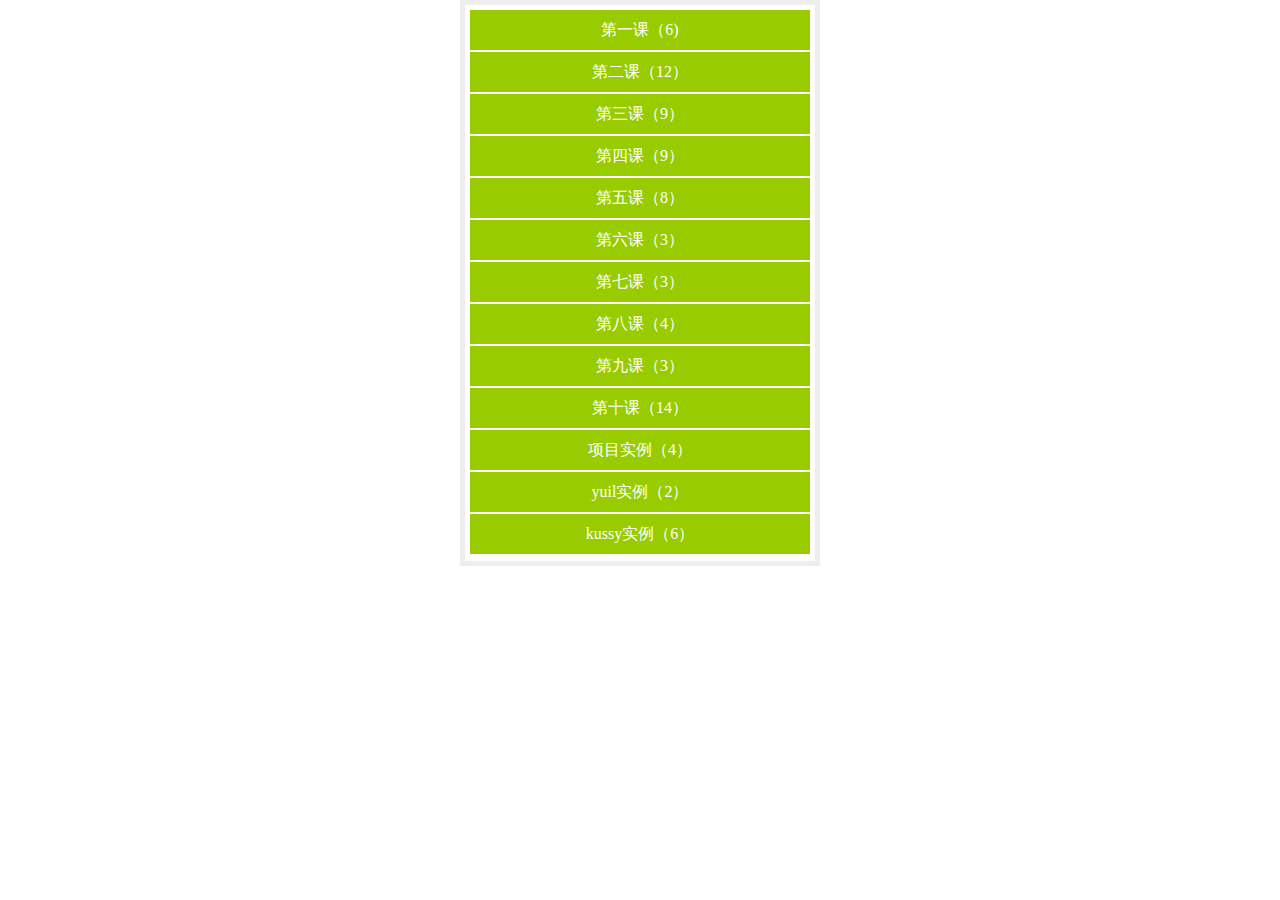
==== index.html @ faa41015 "modify" ====
<!DOCTYPE html>
<html>
	<head>
		<meta charset="utf-8" />
		<title></title>
		<link rel="stylesheet" type="text/css" href="css/main.css"/>
	</head>
	<body>
		<div class="nav">
			<ul class="main_ul" >
				<li>第一课（6)
					<ul class="list_ul" >
						<li class="litop"><a href="lesson1/task1.html">1) 控制Div属性</a></li>
						<li><a href="lesson1/task2.html">2) 网页换肤</a></li>
						<li><a href="lesson1/task3.html">3) 函数接收参数并弹出</a></li>
						<li><a href="">4) 用循环将三个Div变成红色</a></li>
						<li><a href="">5) 鼠标移入/移出改变样式</a></li>
						<li><a href="">6) 记住密码提示框</a></li>
					</ul>
				</li>
				<li>第二课（12）
					<ul class="list_ul" >
						<li class="litop"><a href="">1) 控制Div属性</a></li>
						<li><a href="">2) 网页换肤</a></li>
						<li><a href="">3) 函数接收参数并弹出</a></li>
						<li><a href="">4) 用循环将三个Div变成红色</a></li>
						<li><a href="">5) 鼠标移入/移出改变样式</a></li>
						<li><a href="">6) 记住密码提示框</a></li>
					</ul>
				</li>
				<li>第三课（9）</li>
				<li>第四课（9）</li>
				<li>第五课（8）</li>
				<li>第六课（3）</li>
				<li>第七课（3）</li>
				<li>第八课（4）</li>
				<li>第九课（3）</li>
				<li>第十课（14）</li>				
				<li>项目实例（4）</li>
				<li>yuil实例（2）</li>
				<li>kussy实例（6）</li>
				
			</ul>
		</div>
		<script src="js/main.js">		
		</script>
	</body>
</html>
---- css/main.css ----
*{
	padding: 0;
	margin: 0;
}
li{
	list-style: none;
}
a{
	text-decoration: none;
}

.nav{
	width: 340px;
	border: 5px solid rgb(238,238,238);
	padding: 5px;
	margin: 0 auto;
}
.main_ul li{
	background-color: rgb(153,204,0);
	margin-bottom: 2px;
	line-height: 40px;
	text-align: center;
	color: white;
	overflow: hidden;
	
}
.main_ul li:hover .list_ul{
display: block;
}

.list_ul{
	background-color: white;
	display: none;
}
.litop{
	border-top: 2px solid white;
}
.list_ul li{
	background-color: rgb(119,204,225);
	line-height: 40px;
	text-align: center;
	
}
.list_ul li a{
	color: white;
}
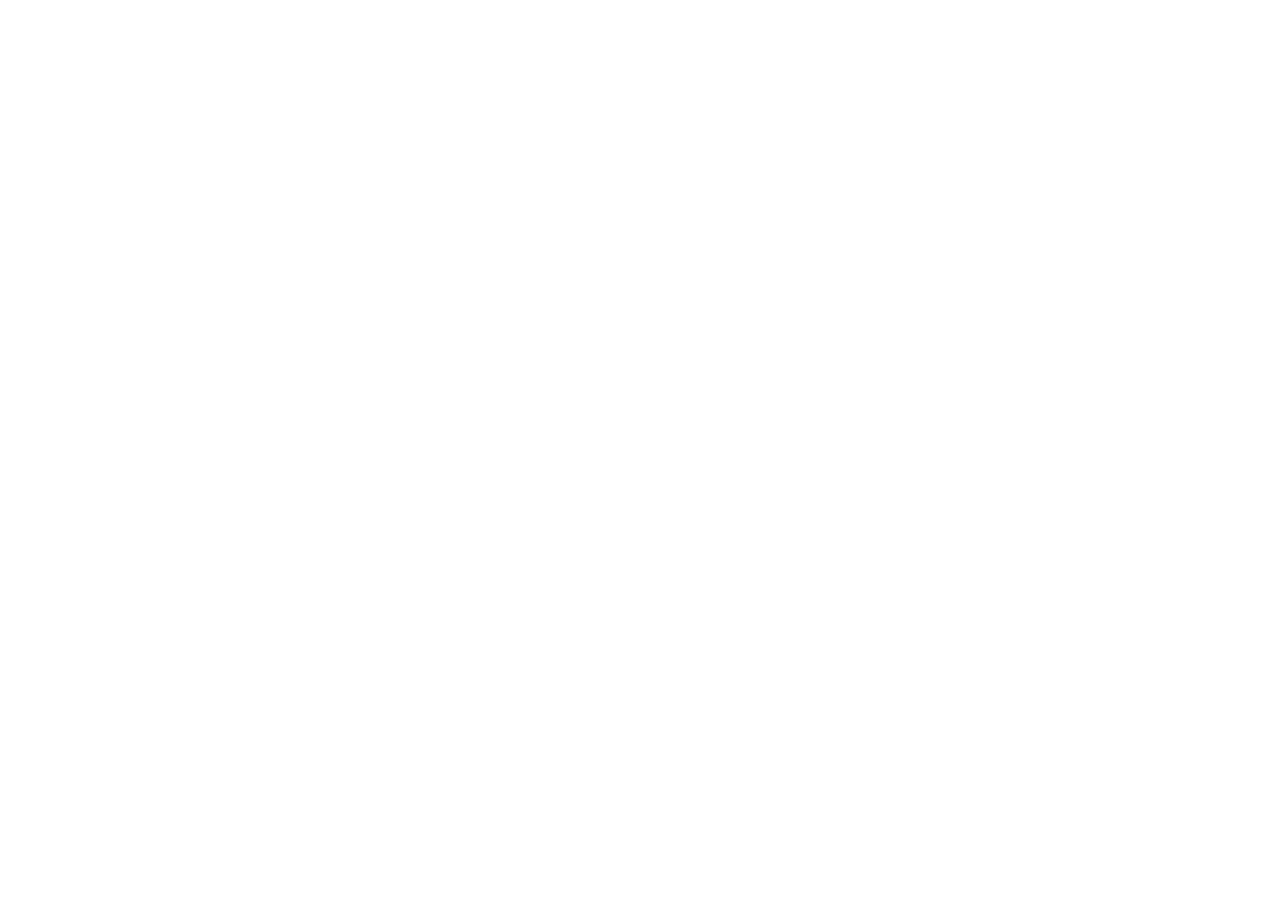
==== commit 23ef3418: "ok" ====
--- a/index.html
+++ b/index.html
@@ -1,48 +1 @@
-<!DOCTYPE html>
-<html>
-	<head>
-		<meta charset="utf-8" />
-		<title></title>
-		<link rel="stylesheet" type="text/css" href="css/main.css"/>
-	</head>
-	<body>
-		<div class="nav">
-			<ul class="main_ul" >
-				<li>第一课（6)
-					<ul class="list_ul" >
-						<li class="litop"><a href="lesson1/task1.html">1) 控制Div属性</a></li>
-						<li><a href="lesson1/task2.html">2) 网页换肤</a></li>
-						<li><a href="lesson1/task3.html">3) 函数接收参数并弹出</a></li>
-						<li><a href="">4) 用循环将三个Div变成红色</a></li>
-						<li><a href="">5) 鼠标移入/移出改变样式</a></li>
-						<li><a href="">6) 记住密码提示框</a></li>
-					</ul>
-				</li>
-				<li>第二课（12）
-					<ul class="list_ul" >
-						<li class="litop"><a href="">1) 控制Div属性</a></li>
-						<li><a href="">2) 网页换肤</a></li>
-						<li><a href="">3) 函数接收参数并弹出</a></li>
-						<li><a href="">4) 用循环将三个Div变成红色</a></li>
-						<li><a href="">5) 鼠标移入/移出改变样式</a></li>
-						<li><a href="">6) 记住密码提示框</a></li>
-					</ul>
-				</li>
-				<li>第三课（9）</li>
-				<li>第四课（9）</li>
-				<li>第五课（8）</li>
-				<li>第六课（3）</li>
-				<li>第七课（3）</li>
-				<li>第八课（4）</li>
-				<li>第九课（3）</li>
-				<li>第十课（14）</li>				
-				<li>项目实例（4）</li>
-				<li>yuil实例（2）</li>
-				<li>kussy实例（6）</li>
-				
-			</ul>
-		</div>
-		<script src="js/main.js">		
-		</script>
-	</body>
-</html>
+<!DOCTYPE html><html><head><meta charset=utf-8><meta name=viewport content="width=device-width,initial-scale=1,maximum-scale=1,user-scalable=no"><title>个人简历</title><link href=/static/css/app.002aa99877ea9b87c4bebd894b5d88f2.css rel=stylesheet></head><body><div id=app></div><script type=text/javascript src=/static/js/manifest.1605a90578d8f539aba6.js></script><script type=text/javascript src=/static/js/vendor.2ddc2976875ce0ce2051.js></script><script type=text/javascript src=/static/js/app.10695bfe07320a3ec95d.js></script></body></html>